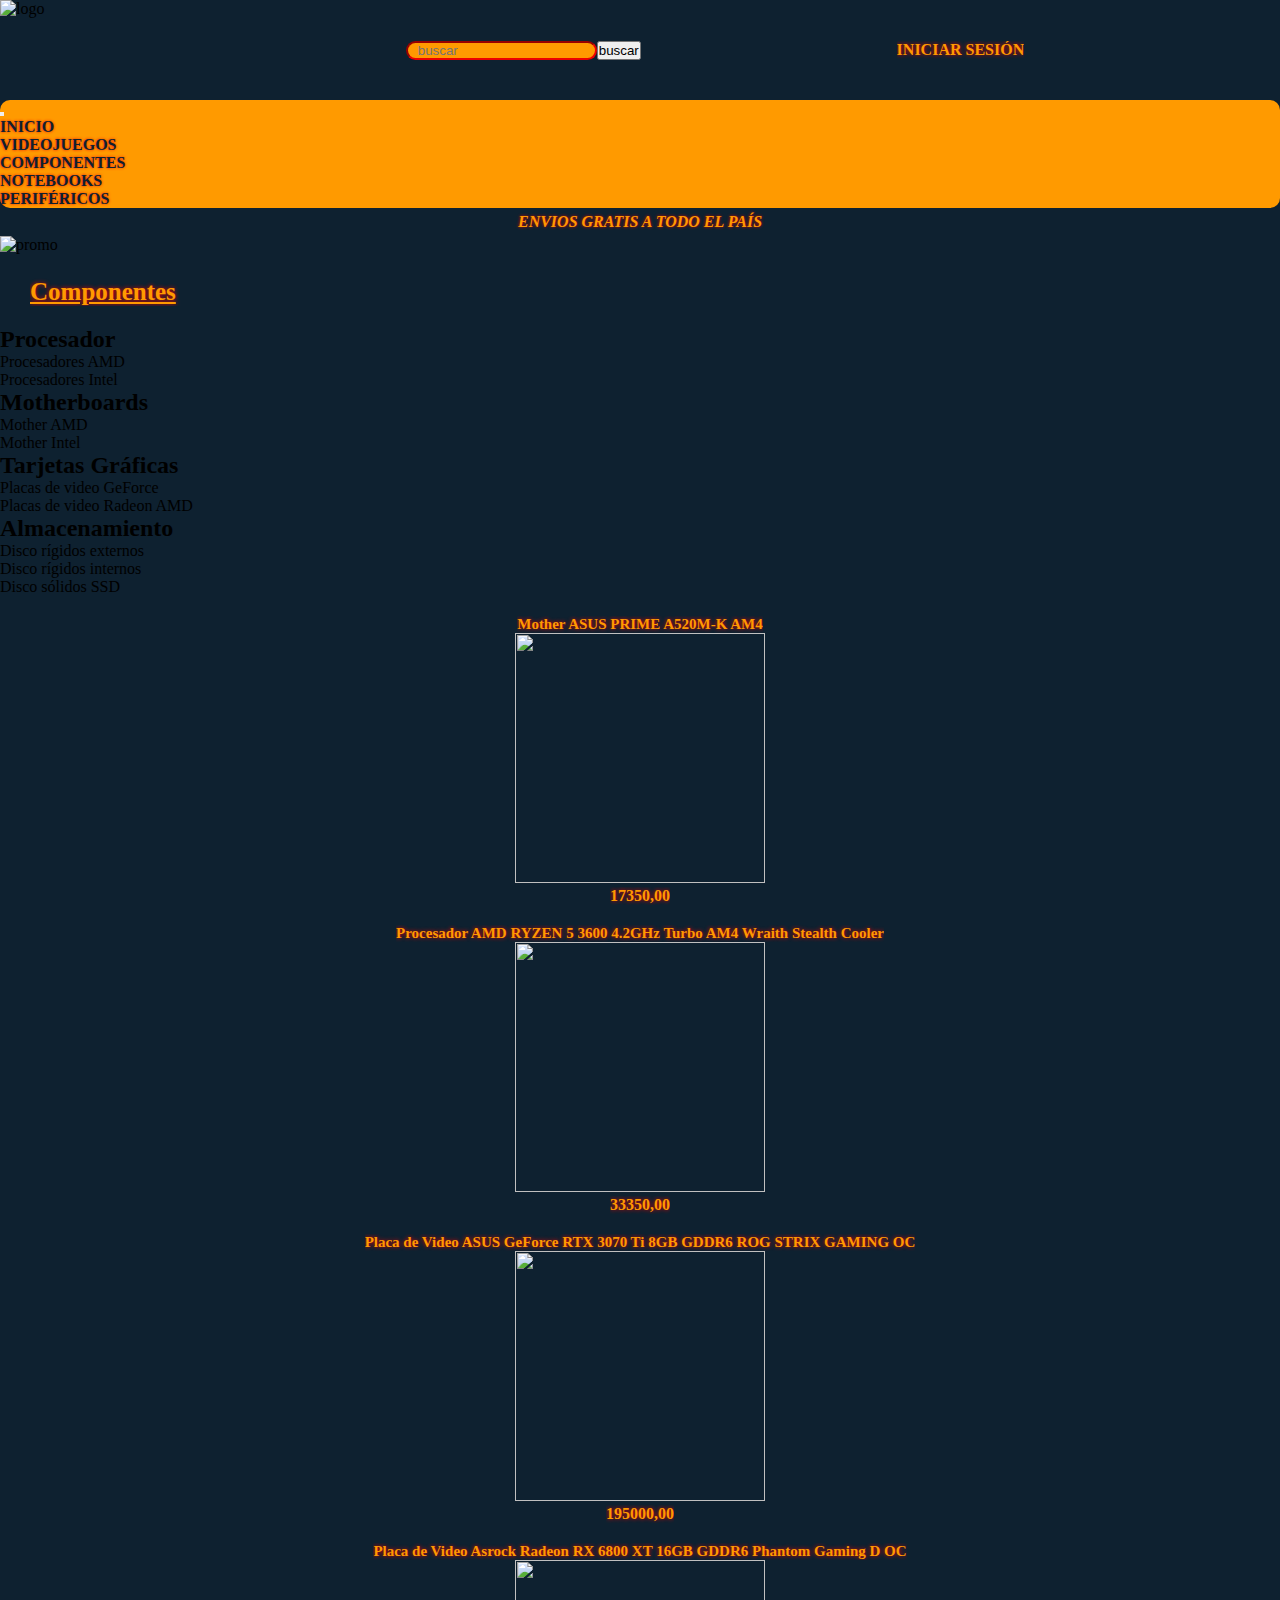
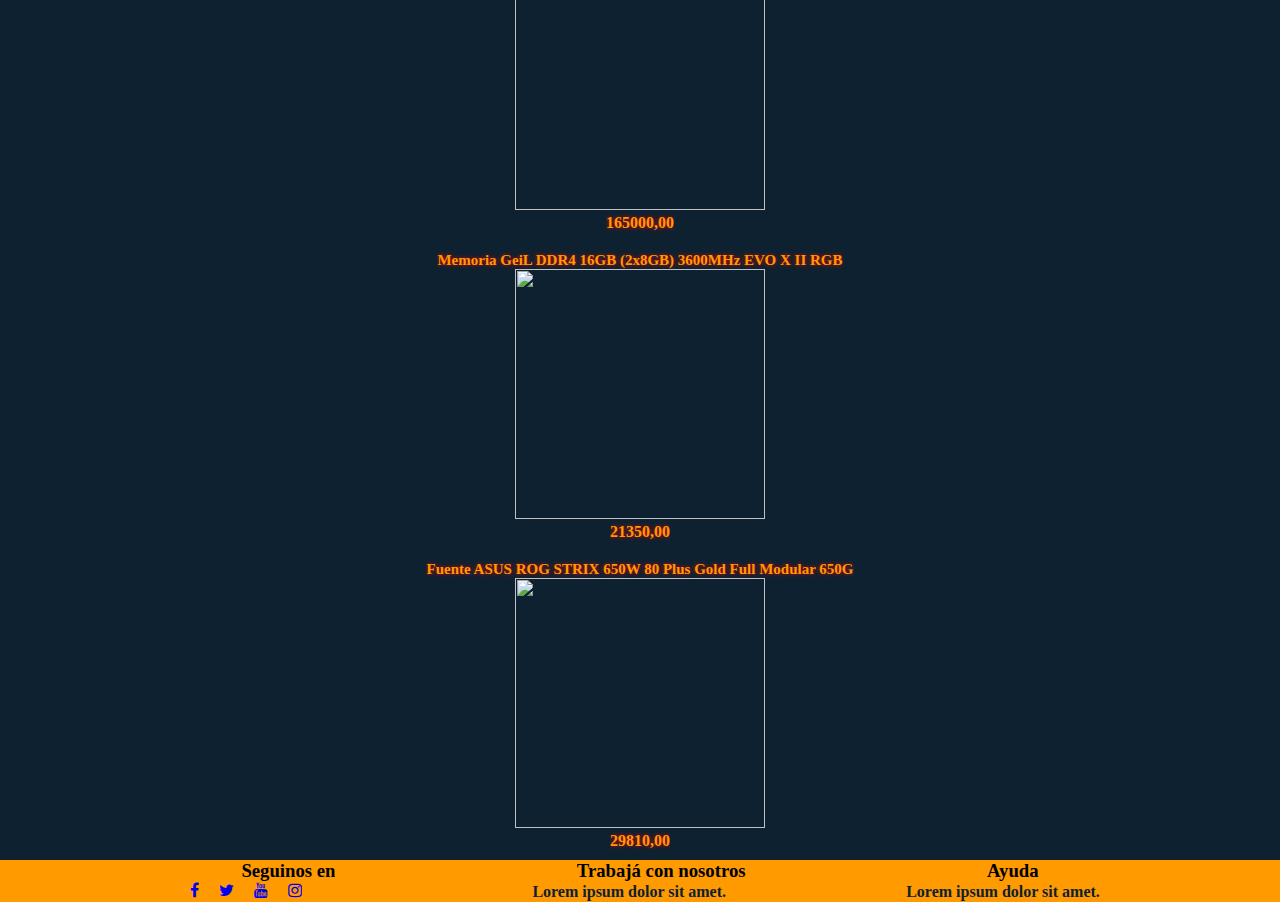
==== pages/componentes.html @ 7a337da2 "adding meta tags" ====
<!DOCTYPE html>
<html lang="en">
<head>
    <meta charset="UTF-8">
    <meta http-equiv="X-UA-Compatible" content="IE=edge">
    <meta name="viewport" content="width=device-width, initial-scale=1.0">
    <link rel="shortcut icon" href="../img/logos/logo 32x32 px.jpeg" type="image/x-icon">
    <!-- META - PALABRAS CLAVE -->
    <meta name="keywords" content="ryzen, intel, nvidia, placa de video, procesadores, ram, HyperX, Corsair">
    <!-- META - DESCRIPCION -->
    <meta name="description" content="los mejores precios en componentes para armar tu computadora gamer">
    <title>Componentes - Gamer Lab</title>
    <!-- GOOGLE FONTS -->
    <link rel="preconnect" href="https://fonts.googleapis.com">
    <link rel="preconnect" href="https://fonts.gstatic.com" crossorigin>
    <link href="https://fonts.googleapis.com/css2?family=Roboto:wght@300&display=swap" rel="stylesheet">
    <!-- GOOGLE FONTS ENDING -->
    <link rel="stylesheet" href="https://stackpath.bootstrapcdn.com/font-awesome/4.7.0/css/font-awesome.min.css">
    <!-- BOOTSTRAP -->
    <!-- CSS only -->  
    <link href="https://cdn.jsdelivr.net/npm/bootstrap@5.2.2/dist/css/bootstrap.min.css" rel="stylesheet" 
    integrity="sha384-Zenh87qX5JnK2Jl0vWa8Ck2rdkQ2Bzep5IDxbcnCeuOxjzrPF/et3URy9Bv1WTRi" crossorigin="anonymous">
    <!-- CSS MAIN -->
    <link rel="stylesheet" href="../css/estilos.css">
</head>
<body>
    <header>
        <div class="row">
            <div class="col-sm-12 col-md-3 col-lg-3 col-xl-3">
                <img class="logo" src="../img/logos/logo-transparente.png" alt="logo">
            </div>
            <form class="col-sm-12 col-md-6 col-lg-6 col-xl-6">
                <input class="barra" type="text" placeholder="buscar">
                <input class="boton" type="submit" value="buscar">
            </form>
            <div class="col-sm-12 col-md-2 col-lg-2 col-xl-2">
                <p>INICIAR SESIÓN</p>                    
            </div>
            <div class="col-sm-12 col-md-1 col-lg-1 col-xl-1">
                <img src="../img/logos/carrito50.png" alt="">                    
            </div>
        </div>
        <div class="container-fluid">
            <nav class="navbar navbar-expand-md">
                <div>
                    <button type="button" class="navbar-toggler ms-2" data-bs-toggle="collapse" data-bs-target="#MenuNavegacion" aria-expanded="true">
                        <span class="navbar-toggler-icon"></span>
                    </button>
                </div>
                <div id="MenuNavegacion" class="collapse navbar-collapse">
                    <ul class="navbar-nav ms-3">
                        <li class="nav-item"><a class="nav-link" href="../index.html">INICIO</a></li>
                        <li class="nav-item"><a class="nav-link" href="./videojuegos.html">VIDEOJUEGOS</a></li>
                        <li class="nav-item"><a class="nav-link" href="./componentes.html">COMPONENTES</a></li>
                        <li class="nav-item"><a class="nav-link" href="./notebooks.html">NOTEBOOKS</a></li>
                        <li class="nav-item"><a class="nav-link" href="./perifericos.html">PERIFÉRICOS</a></li>
                    </ul>
                </div>
            </nav>
        </div>
        <div class="envios-gratis">ENVIOS GRATIS A TODO EL PAÍS</div>
    </header>
    <main>
        <div>
            <img class="ps4promo" src="../img/graphics/promo.jpg" alt="promo">
        </div>
        <h1>Componentes</h1>
        <div class="row">
            <div class="col-sm-12 col-md-3 col-lg-3 col-xl-3">
                <section class="categorias"> 
                    <article>
                        <h2>Procesador</h2> 
                        <div>
                            <ul>
                                <li>Procesadores AMD</li>
                                <li>Procesadores Intel</li>
                            </ul>
                        </div>
                    </article>
                    <article>
                        <h2>Motherboards</h2>
                        <div>
                            <ul>
                                <li>Mother AMD</li>
                                <li>Mother Intel</li>
                            </ul>
                        </div>
                        </article>
                    <article>
                        <h2>Tarjetas Gráficas</h2>
                        <div>
                            <ul>
                                <li>Placas de video GeForce</li>
                                <li>Placas de video Radeon AMD</li>
                            </ul>
                        </div>
                    </article>
                    <article>
                        <h2>Almacenamiento</h2>
                        <div>
                            <ul>
                                <li>Disco rígidos externos</li>
                                <li>Disco rígidos internos</li>
                                <li>Disco sólidos SSD</li>
                            </ul>
                        </div>
                    </article>
                </section>
            </div>
            <div class="col-sm-12 col-md-9 col-lg-9 col-xl-9">
                <section>
                    <div class="container-xl">
                        <div class="row justify-content-between">
                            <article class="col-sm-12 col-md-6 col-lg-4 col-xl-4">
                                <div class="productos">
                                    <h3>Mother ASUS PRIME A520M-K AM4</h3>
                                    <div>
                                        <img class="product" src="../img/componentes/01.jpg" alt="">
                                    </div>
                                    <div class="precio">17350,00</div>
                                </div>
                            </article>
                            <article class="col-sm-12 col-md-6 col-lg-4 col-xl-4">
                                <div class="productos">
                                    <h3>Procesador AMD RYZEN 5 3600 4.2GHz Turbo AM4 Wraith Stealth Cooler</h3>
                                    <div>
                                        <img class="product" src="../img/componentes/02.jpg" alt="">
                                    </div>
                                    <div class="precio">33350,00</div>
                                </div>
                            </article>
                            <article class="col-sm-12 col-md-6 col-lg-4 col-xl-4">
                                <div class="productos">
                                    <h3>Placa de Video ASUS GeForce RTX 3070 Ti 8GB GDDR6 ROG STRIX GAMING OC</h3>
                                    <div>
                                        <img class="product" src="../img/componentes/03.jpg" alt="">
                                    </div>
                                    <div class="precio">195000,00</div>
                                </div>
                            </article>
                            <article class="col-sm-12 col-md-6 col-lg-4 col-xl-4">
                                <div class="productos">
                                    <h3>Placa de Video Asrock Radeon RX 6800 XT 16GB GDDR6 Phantom Gaming D OC</h3>
                                    <div>
                                        <img class="product" src="../img/componentes/04.jpg" alt="">
                                    </div>
                                    <div class="precio">165000,00</div>
                                </div>
                            </article>
                            <article class="col-sm-12 col-md-6 col-lg-4 col-xl-4">
                                <div class="productos">
                                    <h3>Memoria GeiL DDR4 16GB (2x8GB) 3600MHz EVO X II RGB</h3>
                                    <div>
                                        <img class="product"  src="../img/componentes/05.jpg" alt="">
                                    </div>
                                    <div class="precio">21350,00</div>
                                </div>
                            </article>
                            <article class="col-sm-12 col-md-6 col-lg-4 col-xl-4">
                                <div class="productos">
                                    <h3>Fuente ASUS ROG STRIX 650W 80 Plus Gold Full Modular 650G</h3>
                                    <div>
                                        <img class="product" src="../img/componentes/06.jpg" alt="">
                                    </div>
                                    <div class="precio">29810,00</div>
                                </div>
                            </article>
                        </div>
                    </div>    
                </section>
            </div>
        </div>
    </main>
    <footer class="footerContainer">
        <div>
            <div class="container">
                <div class="row">
                    <h3 class="col-sm-4 col-md-4 col-lg-4 col-xl-4">Seguinos en</h3>
                    <h3 class="col-sm-4 col-md-4 col-lg-4 col-xl-4">Trabajá con nosotros</h3>
                    <h3 class="col-sm-4 col-md-4 col-lg-4 col-xl-4">Ayuda</h3>
                </div>
            <div class="container">
                <div class="row">
                    <div class="col-sm-4 col-md-4 col-lg-4 col-xl-4">
                        <ul>
                            <li><a href="#" class="fa fa-facebook"></a></li>
                            <li><a href="#" class="fa fa-twitter"></a></li>
                            <li><a href="#" class="fa fa-youtube"></a></li>
                            <li><a href="#" class="fa fa-instagram"></a></li>
                        </ul>
                    </div>
                    <div class="col-sm-4 col-md-4 col-lg-4 col-xl-4">
                        <p class="p-footer">Lorem ipsum dolor sit amet.</p>
                    </div>
                    <div class="col-sm-4 col-md-4 col-lg-4 col-xl-4">
                        <p class="p-footer">Lorem ipsum dolor sit amet.</p>
                    </div>
                </div>
            </div>
        </div>            
    </footer>
<!-- BOOTSTRAP - JAVASCRIPT -->
<!-- JavaScript Bundle with Popper -->
<script src="https://cdn.jsdelivr.net/npm/bootstrap@5.2.2/dist/js/bootstrap.bundle.min.js" 
integrity="sha384-OERcA2EqjJCMA+/3y+gxIOqMEjwtxJY7qPCqsdltbNJuaOe923+mo//f6V8Qbsw3" crossorigin="anonymous"></script>    
</body>
</html>
---- css/estilos.css ----
.game {
  width: 200px;
  height: 300px;
}

.product {
  width: 250px;
  height: 250px;
}

* {
  margin: 0px;
  padding: 0px;
  overflow-x: hidden;
}

header {
  background-color: #0e2130;
}
header .row {
  display: flex;
  justify-content: space-between;
}
header .row div {
  display: flex;
  align-items: center;
  justify-content: center;
}
header .row div .logo {
  width: 150px;
  height: 100px;
}
header .row div p {
  text-align: center;
  color: #ff9a00;
  text-shadow: 0 0 4px #ec0000;
  font-weight: bold;
  margin: 0px;
}
header .row form {
  display: flex;
  justify-content: center;
  align-items: center;
}
header .row form .barra {
  width: 100%;
  border-radius: 20px;
  padding-left: 10px;
  border-color: #ec0000;
  background-color: #ff9a00;
  color: #0e2130;
}
header nav {
  background-color: #ff9a00;
  border-radius: 10px;
}
header nav div ul li a {
  text-decoration: none;
  color: #0e2130;
  text-shadow: 0 0 3px #ec0000;
  font-weight: bold;
}
header .envios-gratis {
  padding: 5px;
  text-align: center;
  color: #ff9a00;
  text-shadow: 0 0 3px #ec0000;
  font-weight: bold;
  font-style: italic;
}

main {
  background-color: #0e2130;
  padding-bottom: 10px;
}
main h1 {
  font-size: 25px;
  padding-top: 20px;
  margin-bottom: 20px;
  margin-left: 30px;
  color: #ff9a00;
  text-shadow: 0 0 4px #ec0000;
  font-weight: bold;
  text-decoration: underline;
}
@media screen and (min-width: 250px) {
  main .productos-destacados {
    display: grid;
    grid-template-columns: 1fr;
    justify-content: space-evenly;
    grid-row-gap: 20px;
  }
  main .productos-destacados article {
    border: 2px solid #ff9a00;
  }
  main .productos-destacados article .div-img {
    display: flex;
    align-items: center;
    justify-content: center;
  }
  main .productos-destacados article .div-h2 {
    display: flex;
    align-items: center;
    justify-content: center;
  }
  main .productos-destacados article .div-h2 h2 {
    text-align: center;
    line-height: 20px;
    letter-spacing: 0.25px;
    margin-bottom: 0;
    margin-left: 0px;
    height: 65px;
    color: #ff9a00;
    text-shadow: 0 0 4px #ec0000;
    font-weight: bold;
  }
}
@media screen and (min-width: 768px) {
  main .productos-destacados {
    display: grid;
    grid-template-columns: repeat(2, 5fr);
    justify-content: space-evenly;
    grid-row-gap: 20px;
    grid-column-gap: 20px;
  }
  main .productos-destacados article .div-h2 {
    display: flex;
    align-items: center;
    justify-content: center;
  }
  main .productos-destacados article .div-h2 h2 {
    text-align: center;
    line-height: 20px;
    letter-spacing: 0.25px;
    margin-bottom: 0;
    margin-left: 0px;
    height: 65px;
    color: #ff9a00;
    text-shadow: 0 0 4px #ec0000;
    font-weight: bold;
    font-size: 15px;
    text-decoration: none;
  }
}
@media screen and (min-width: 992px) {
  main .productos-destacados {
    margin: 20px;
    display: grid;
    grid-template-columns: repeat(4, 5fr);
    grid-column-gap: 20px;
    justify-content: space-evenly;
  }
  main .productos-destacados article .div-h2 {
    display: flex;
    align-items: center;
    justify-content: center;
  }
  main .productos-destacados article .div-h2 h2 {
    text-align: center;
    line-height: 20px;
    letter-spacing: 0.25px;
    padding-top: 3px;
    margin-bottom: 0;
    margin-left: 0px;
    height: 65px;
    color: #ff9a00;
    text-shadow: 0 0 4px #ec0000;
    font-weight: bold;
    font-size: 15px;
  }
}

.footerContainer {
  background-color: #ff9a00;
}
.footerContainer div .container .row {
  display: flex;
  justify-content: space-evenly;
  align-items: center;
}
.footerContainer div .container .row h3 {
  text-align: center;
}
.footerContainer div .container .row div ul {
  display: flex;
  align-items: center;
  justify-content: center;
  margin-right: 40px;
}
.footerContainer div .container .row div ul li {
  list-style: none;
  padding-left: 10px;
  padding-right: 10px;
}
.footerContainer div .container .row div ul li a {
  padding: 0px 1git0px;
  text-decoration: none;
}
.footerContainer .container .row div .p-footer {
  color: #0e2130;
  font-weight: bold;
  text-align: center;
}

* {
  overflow-x: hidden;
}

main div .ps4promo {
  width: 100%;
}
main h1 {
  font-size: 25px;
  padding-top: 20px;
  margin-bottom: 20px;
  margin-left: 30px;
  color: #ff9a00;
  text-shadow: 0 0 4px #ec0000;
  font-weight: bold;
  text-decoration: underline;
}
main .categorias .filterbar h2 {
  font-size: 25px;
  padding-top: 20px;
  margin-bottom: 20px;
  margin-left: 30px;
  color: #ff9a00;
  text-shadow: 0 0 4px #ec0000;
}
main section .container-xl div article .productos {
  display: flex;
  align-items: center;
  flex-direction: column;
}
main .container-xl div article {
  margin-top: 20px;
}
main .productos .game-img {
  display: flex;
  align-items: center;
  justify-content: center;
}
main .productos .product-img {
  display: flex;
  align-items: center;
  justify-content: center;
}
main .productos .precio {
  color: #ff9a00;
  text-shadow: 0 0 4px #ec0000;
  font-weight: bold;
}
main .productos h3 {
  color: #ff9a00;
  text-shadow: 0 0 4px #ec0000;
  font-weight: bold;
  font-size: 15px;
  text-align: center;
}

/*# sourceMappingURL=estilos.css.map */
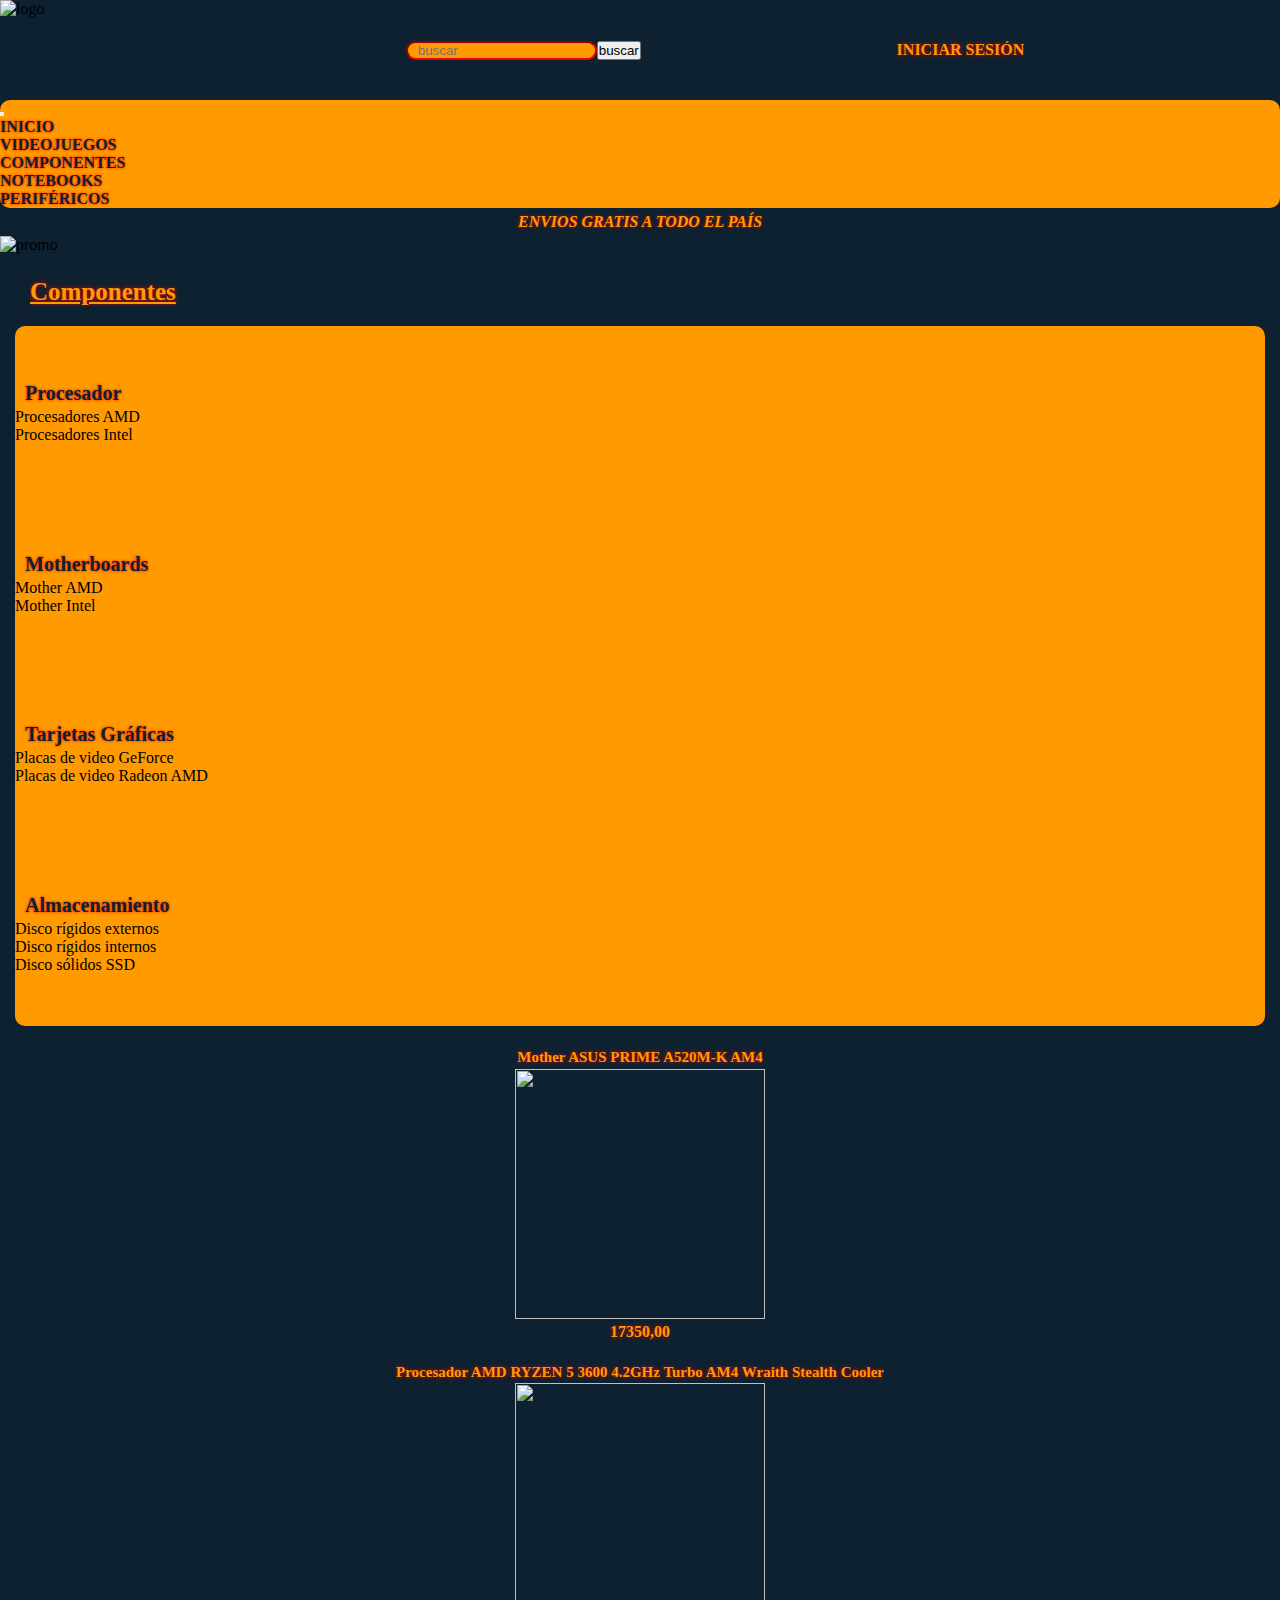
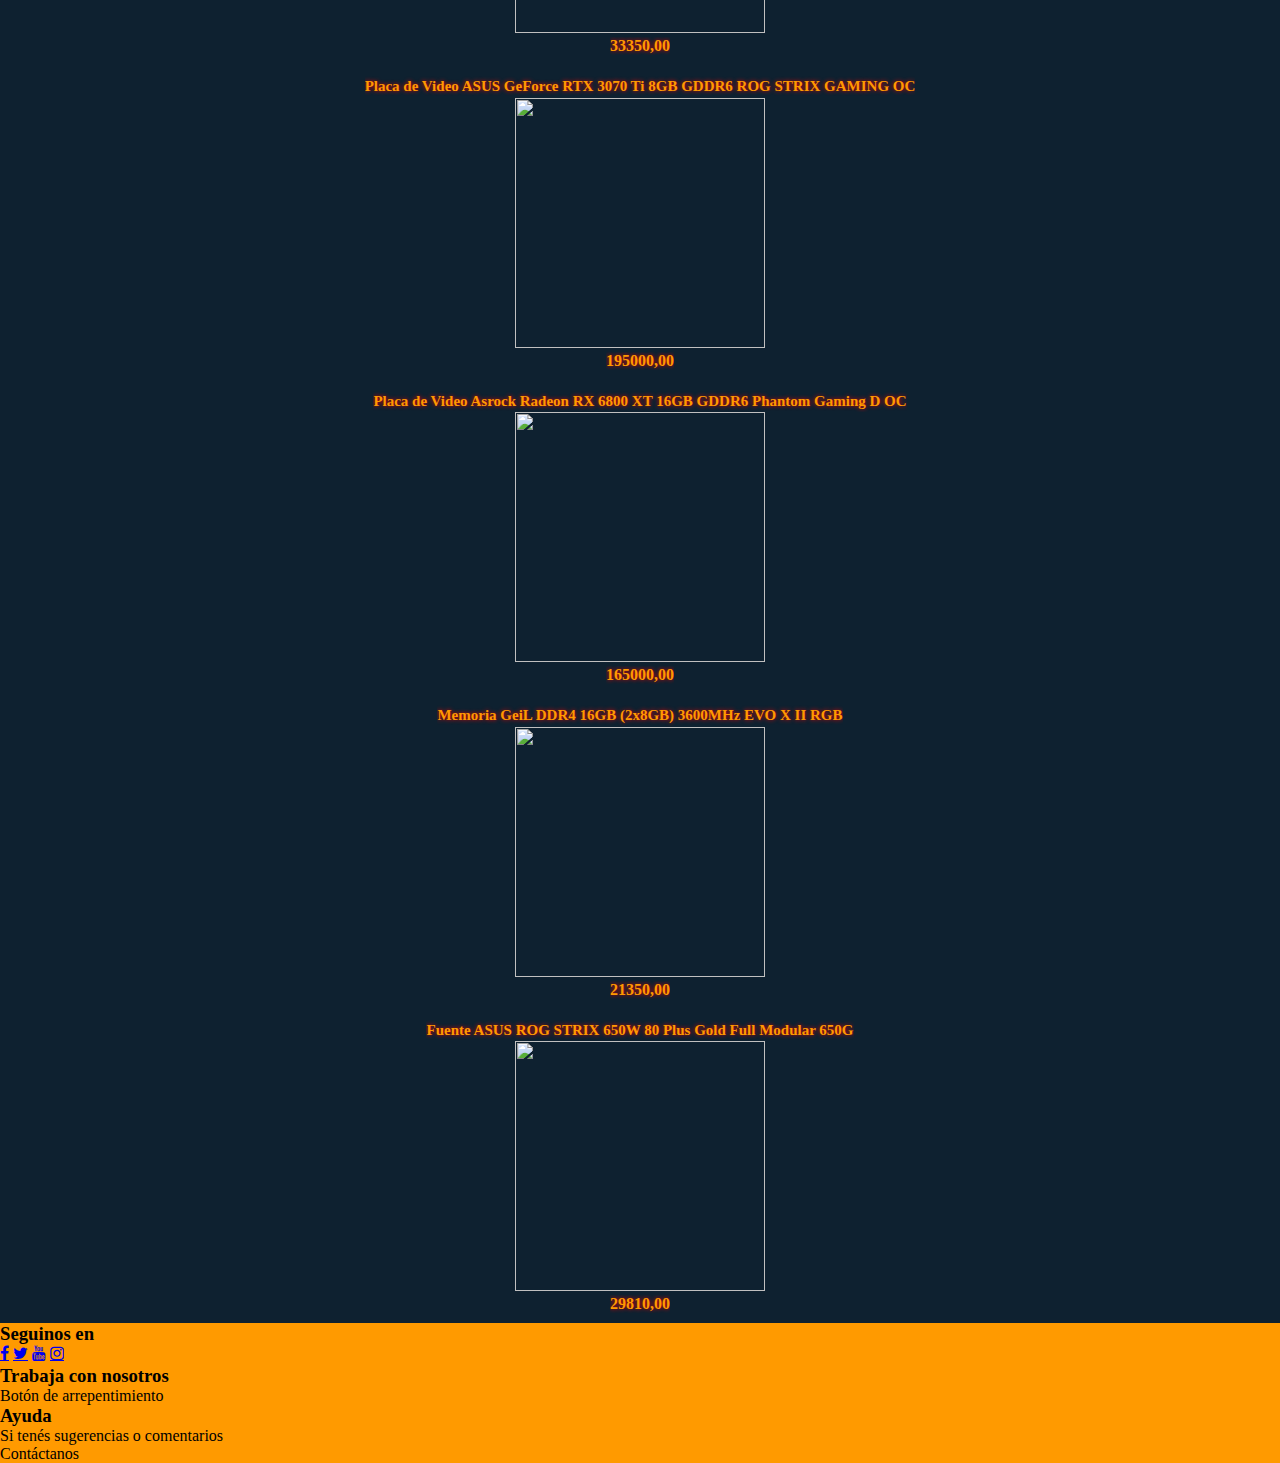
==== commit e7c07812: "adding footer to pages" ====
--- a/pages/componentes.html
+++ b/pages/componentes.html
@@ -9,7 +9,7 @@
     <meta name="keywords" content="ryzen, intel, nvidia, placa de video, procesadores, ram, HyperX, Corsair">
     <!-- META - DESCRIPCION -->
     <meta name="description" content="los mejores precios en componentes para armar tu computadora gamer">
-    <title>Componentes - Gamer Lab</title>
+    <title>Gamer Lab - componentes</title>
     <!-- GOOGLE FONTS -->
     <link rel="preconnect" href="https://fonts.googleapis.com">
     <link rel="preconnect" href="https://fonts.gstatic.com" crossorigin>
@@ -172,32 +172,30 @@
         </div>
     </main>
     <footer class="footerContainer">
-        <div>
-            <div class="container">
-                <div class="row">
-                    <h3 class="col-sm-4 col-md-4 col-lg-4 col-xl-4">Seguinos en</h3>
-                    <h3 class="col-sm-4 col-md-4 col-lg-4 col-xl-4">Trabajá con nosotros</h3>
-                    <h3 class="col-sm-4 col-md-4 col-lg-4 col-xl-4">Ayuda</h3>
-                </div>
-            <div class="container">
-                <div class="row">
-                    <div class="col-sm-4 col-md-4 col-lg-4 col-xl-4">
-                        <ul>
-                            <li><a href="#" class="fa fa-facebook"></a></li>
-                            <li><a href="#" class="fa fa-twitter"></a></li>
-                            <li><a href="#" class="fa fa-youtube"></a></li>
-                            <li><a href="#" class="fa fa-instagram"></a></li>
-                        </ul>
+        <div class="container">
+            <div class="row">
+                <div class="col-sm-12 col-md-4 col-lg-4 col-xl-4">
+                    <h3>Seguinos en</h3>
+                    <div class="botones-redes">
+                        <a href="#" class="fa fa-facebook"></a>
+                        <a href="#" class="fa fa-twitter"></a>
+                        <a href="#" class="fa fa-youtube"></a>
+                        <a href="#" class="fa fa-instagram"></a>
                     </div>
-                    <div class="col-sm-4 col-md-4 col-lg-4 col-xl-4">
-                        <p class="p-footer">Lorem ipsum dolor sit amet.</p>
+                </div>
+                <div class="col-sm-12 col-md-4 col-lg-4 col-xl-4">
+                    <h3>Trabaja con nosotros</h3>
+                    <p>Botón de arrepentimiento</p>
+                </div>
+                <div class="col-sm-12 col-md-4 col-lg-4 col-xl-4">
+                    <h3>Ayuda</h3>
+                    <p>Si tenés sugerencias o comentarios</p>
+                    <div>
+                        <p>Contáctanos</p>
                     </div>
-                    <div class="col-sm-4 col-md-4 col-lg-4 col-xl-4">
-                        <p class="p-footer">Lorem ipsum dolor sit amet.</p>
-                    </div>
-                </div>
-            </div>
-        </div>            
+                </div>                      
+            </div>
+        </div>        
     </footer>
 <!-- BOOTSTRAP - JAVASCRIPT -->
 <!-- JavaScript Bundle with Popper -->
--- a/css/estilos.css
+++ b/css/estilos.css
@@ -11,7 +11,6 @@
 * {
   margin: 0px;
   padding: 0px;
-  overflow-x: hidden;
 }
 
 header {
@@ -173,33 +172,8 @@
 .footerContainer {
   background-color: #ff9a00;
 }
-.footerContainer div .container .row {
-  display: flex;
-  justify-content: space-evenly;
-  align-items: center;
-}
-.footerContainer div .container .row h3 {
-  text-align: center;
-}
-.footerContainer div .container .row div ul {
-  display: flex;
-  align-items: center;
-  justify-content: center;
-  margin-right: 40px;
-}
-.footerContainer div .container .row div ul li {
-  list-style: none;
-  padding-left: 10px;
-  padding-right: 10px;
-}
-.footerContainer div .container .row div ul li a {
-  padding: 0px 1git0px;
-  text-decoration: none;
-}
-.footerContainer .container .row div .p-footer {
-  color: #0e2130;
-  font-weight: bold;
-  text-align: center;
+.footerContainer .container .row .div h3 {
+  font-size: 500px;
 }
 
 * {
@@ -219,13 +193,25 @@
   font-weight: bold;
   text-decoration: underline;
 }
-main .categorias .filterbar h2 {
-  font-size: 25px;
-  padding-top: 20px;
-  margin-bottom: 20px;
-  margin-left: 30px;
-  color: #ff9a00;
-  text-shadow: 0 0 4px #ec0000;
+main .categorias {
+  background-color: #ff9a00;
+  height: 700px;
+  margin-left: 15px;
+  margin-right: 15px;
+  border-radius: 10px;
+  display: flex;
+  flex-direction: column;
+  justify-content: space-around;
+}
+main .categorias article h2 {
+  margin: 0px;
+  padding-left: 10px;
+  font-size: 20px;
+  text-decoration: none;
+  color: #0e2130;
+  text-shadow: 0 0 3px #ec0000;
+  font-weight: bold;
+  line-height: 1.5;
 }
 main section .container-xl div article .productos {
   display: flex;
@@ -256,6 +242,7 @@
   font-weight: bold;
   font-size: 15px;
   text-align: center;
+  line-height: 1.5;
 }
 
 /*# sourceMappingURL=estilos.css.map */
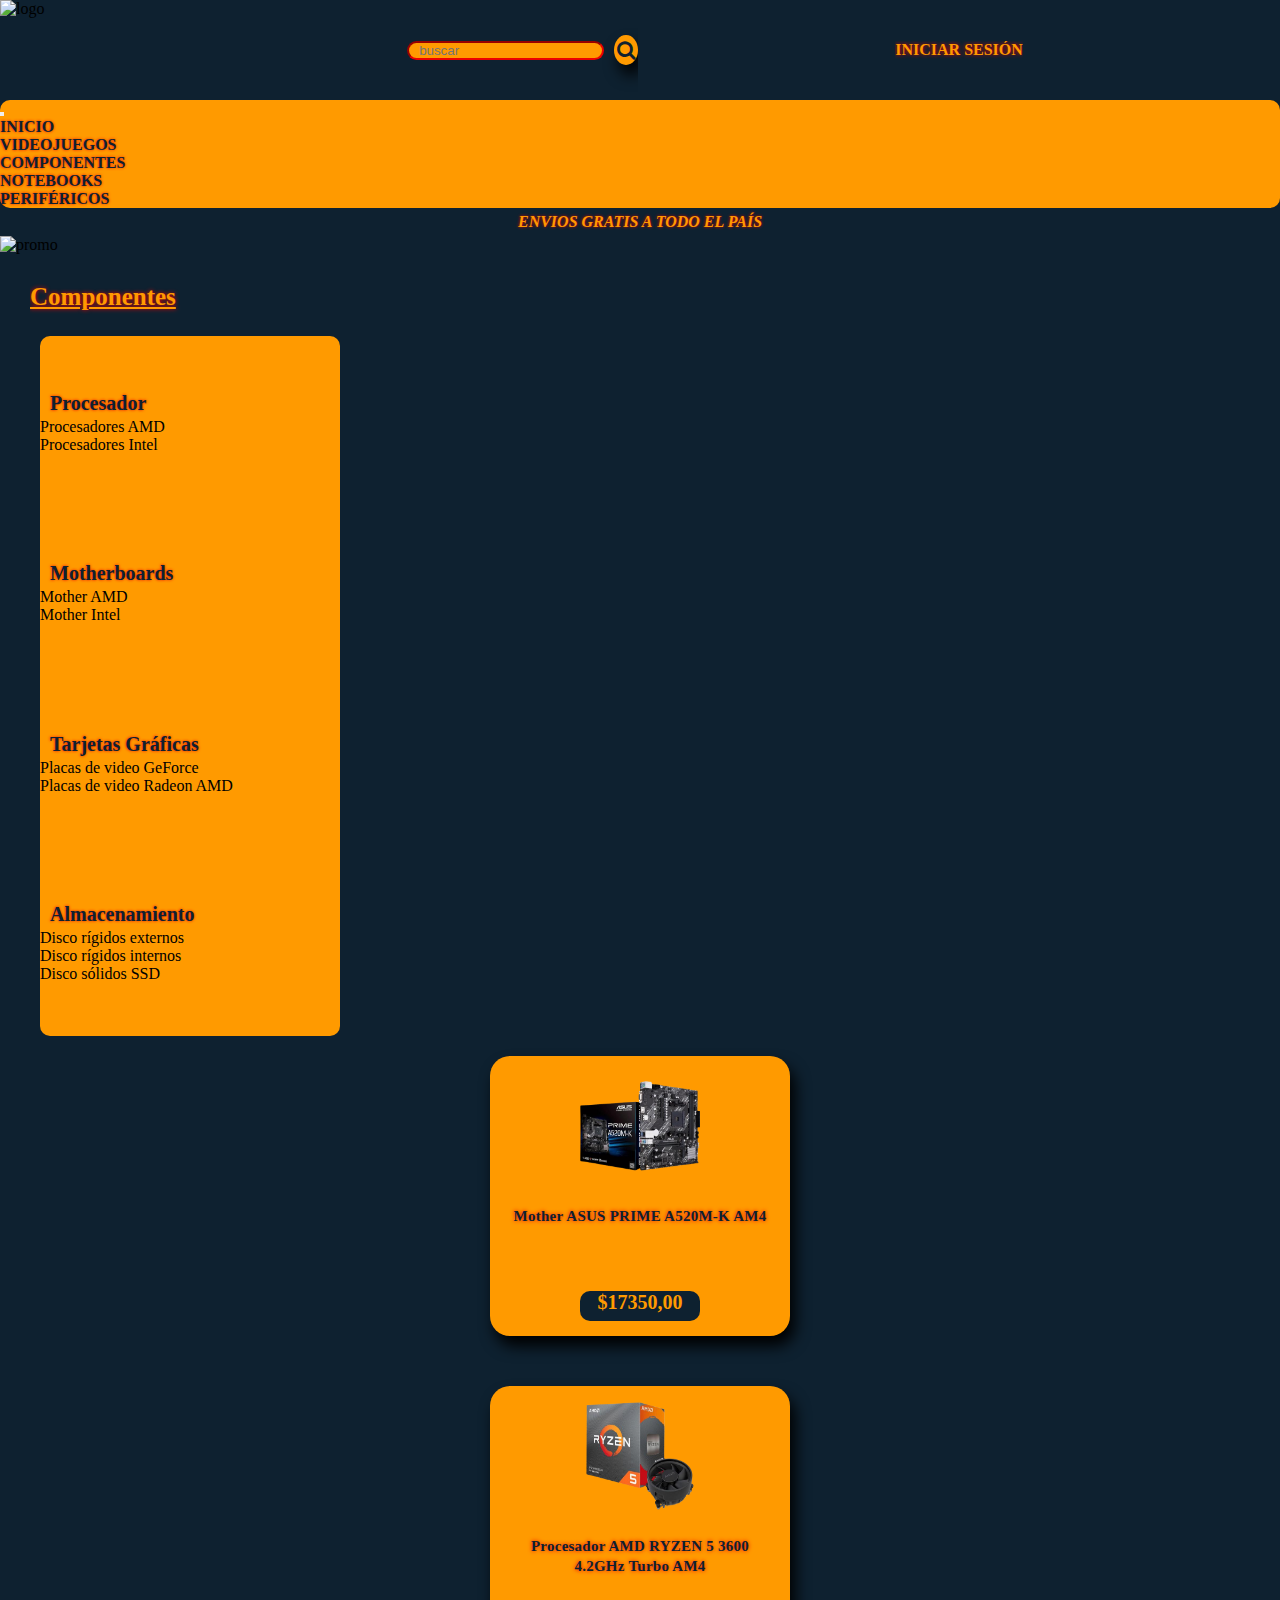
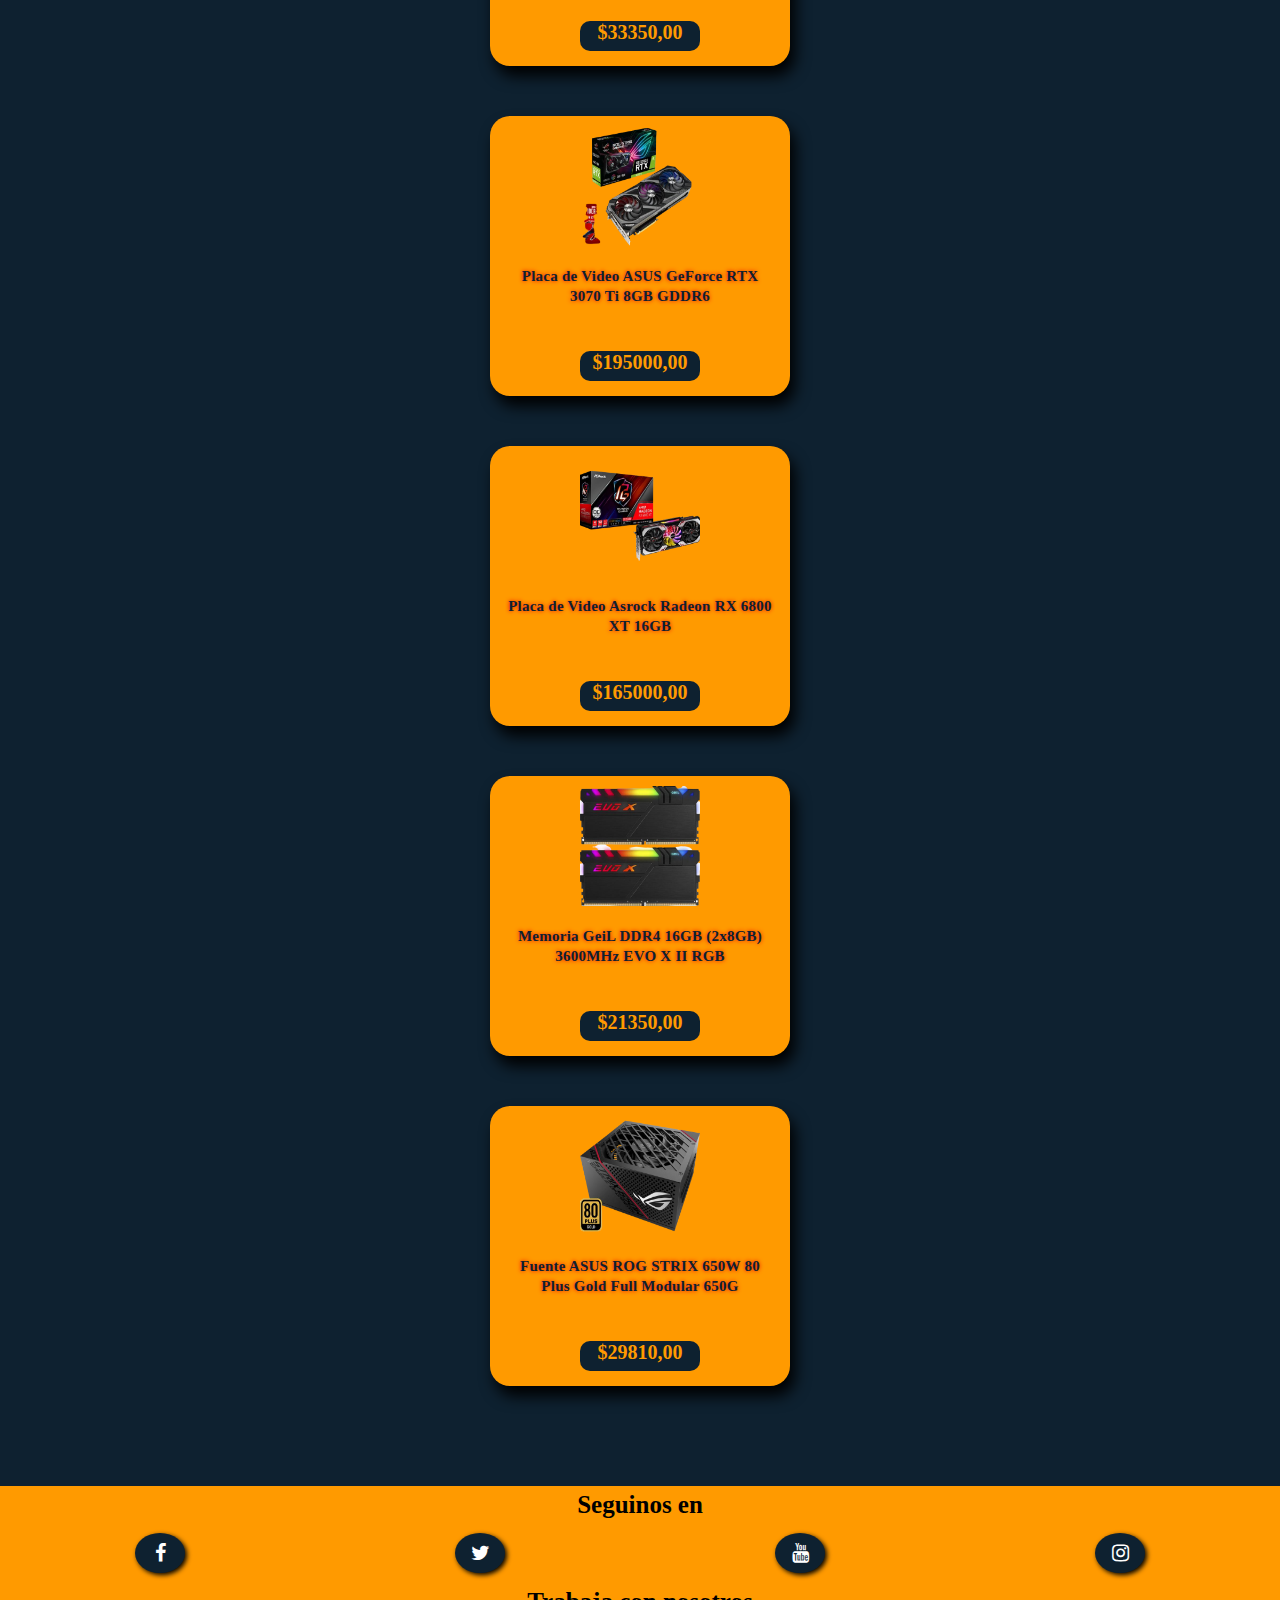
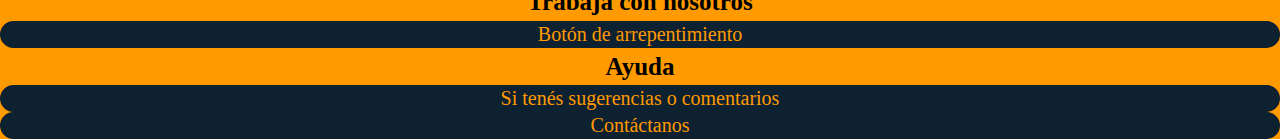
==== commit 8b5f3e4c: "Merge 05f72dc1146d85636b0d0137a90fe80ccde55133 into 48e1aa88839b43c124046bfc46a95a0ec7734b83" ====
--- a/pages/componentes.html
+++ b/pages/componentes.html
@@ -31,7 +31,9 @@
             </div>
             <form class="col-sm-12 col-md-6 col-lg-6 col-xl-6">
                 <input class="barra" type="text" placeholder="buscar">
-                <input class="boton" type="submit" value="buscar">
+                <div>
+                    <a href="#" class="fa fa-search"></a>
+                </div>
             </form>
             <div class="col-sm-12 col-md-2 col-lg-2 col-xl-2">
                 <p>INICIAR SESIÓN</p>                    
@@ -112,57 +114,69 @@
                     <div class="container-xl">
                         <div class="row justify-content-between">
                             <article class="col-sm-12 col-md-6 col-lg-4 col-xl-4">
-                                <div class="productos">
-                                    <h3>Mother ASUS PRIME A520M-K AM4</h3>
-                                    <div>
-                                        <img class="product" src="../img/componentes/01.jpg" alt="">
-                                    </div>
-                                    <div class="precio">17350,00</div>
-                                </div>
-                            </article>
-                            <article class="col-sm-12 col-md-6 col-lg-4 col-xl-4">
-                                <div class="productos">
-                                    <h3>Procesador AMD RYZEN 5 3600 4.2GHz Turbo AM4 Wraith Stealth Cooler</h3>
-                                    <div>
-                                        <img class="product" src="../img/componentes/02.jpg" alt="">
-                                    </div>
-                                    <div class="precio">33350,00</div>
-                                </div>
-                            </article>
-                            <article class="col-sm-12 col-md-6 col-lg-4 col-xl-4">
-                                <div class="productos">
-                                    <h3>Placa de Video ASUS GeForce RTX 3070 Ti 8GB GDDR6 ROG STRIX GAMING OC</h3>
-                                    <div>
-                                        <img class="product" src="../img/componentes/03.jpg" alt="">
-                                    </div>
-                                    <div class="precio">195000,00</div>
-                                </div>
-                            </article>
-                            <article class="col-sm-12 col-md-6 col-lg-4 col-xl-4">
-                                <div class="productos">
-                                    <h3>Placa de Video Asrock Radeon RX 6800 XT 16GB GDDR6 Phantom Gaming D OC</h3>
-                                    <div>
-                                        <img class="product" src="../img/componentes/04.jpg" alt="">
-                                    </div>
-                                    <div class="precio">165000,00</div>
-                                </div>
-                            </article>
-                            <article class="col-sm-12 col-md-6 col-lg-4 col-xl-4">
-                                <div class="productos">
-                                    <h3>Memoria GeiL DDR4 16GB (2x8GB) 3600MHz EVO X II RGB</h3>
-                                    <div>
-                                        <img class="product"  src="../img/componentes/05.jpg" alt="">
-                                    </div>
-                                    <div class="precio">21350,00</div>
-                                </div>
-                            </article>
-                            <article class="col-sm-12 col-md-6 col-lg-4 col-xl-4">
-                                <div class="productos">
-                                    <h3>Fuente ASUS ROG STRIX 650W 80 Plus Gold Full Modular 650G</h3>
-                                    <div>
-                                        <img class="product" src="../img/componentes/06.jpg" alt="">
-                                    </div>
-                                    <div class="precio">29810,00</div>
+                                <div class="product-container">
+                                    <div class="div-img">
+                                        <img class="product" src="../img/componentes/01-removebg-preview.png" alt="motherboard">
+                                    </div>
+                                    <div class="div-h3">
+                                        <h3>Mother ASUS PRIME A520M-K AM4</h3>
+                                        <div class="precio">$17350,00</div>
+                                    </div>
+                                </div>
+                            </article>
+                            <article class="col-sm-12 col-md-6 col-lg-4 col-xl-4">
+                                <div class="product-container">
+                                    <div class="div-img">
+                                        <img class="product" src="../img/componentes/02-removebg-preview.png" alt="Ryzen">
+                                    </div>
+                                    <div class="div-h3">
+                                        <h3>Procesador AMD RYZEN 5 3600 4.2GHz Turbo AM4</h3>
+                                        <div class="precio">$33350,00</div>
+                                    </div>
+                                </div>
+                            </article>
+                            <article class="col-sm-12 col-md-6 col-lg-4 col-xl-4">
+                                <div class="product-container">
+                                    <div class="div-img">
+                                        <img class="product" src="../img/componentes/03-removebg-preview.png" alt="placa-video-ASUS">
+                                    </div>
+                                    <div class="div-h3">
+                                        <h3>Placa de Video ASUS GeForce RTX 3070 Ti 8GB GDDR6</h3>
+                                        <div class="precio">$195000,00</div>
+                                    </div>
+                                </div>
+                            </article>
+                            <article class="col-sm-12 col-md-6 col-lg-4 col-xl-4">
+                                <div class="product-container">
+                                    <div class="div-img">
+                                        <img class="product" src="../img/componentes/04-removebg-preview.png" alt="placa-video-RADEON">
+                                    </div>
+                                    <div class="div-h3">
+                                        <h3>Placa de Video Asrock Radeon RX 6800 XT 16GB</h3>
+                                        <div class="precio">$165000,00</div>
+                                    </div>
+                                </div>
+                            </article>
+                            <article class="col-sm-12 col-md-6 col-lg-4 col-xl-4">
+                                <div class="product-container">
+                                    <div class="div-img">
+                                        <img class="product"  src="../img/componentes/05-removebg-preview.png" alt="ram">
+                                    </div>
+                                    <div class="div-h3">
+                                        <h3>Memoria GeiL DDR4 16GB (2x8GB) 3600MHz EVO X II RGB</h3>
+                                        <div class="precio">$21350,00</div>
+                                    </div>
+                                </div>
+                            </article>
+                            <article class="col-sm-12 col-md-6 col-lg-4 col-xl-4">
+                                <div class="product-container">
+                                    <div class="div-img">
+                                        <img class="product" src="../img/componentes/06-removebg-preview.png" alt="fuente">
+                                    </div>
+                                    <div class="div-h3">
+                                        <h3>Fuente ASUS ROG STRIX 650W 80 Plus Gold Full Modular 650G</h3>
+                                        <div class="precio">$29810,00</div>
+                                    </div>
                                 </div>
                             </article>
                         </div>
--- a/css/estilos.css
+++ b/css/estilos.css
@@ -1,11 +1,11 @@
 .game {
-  width: 200px;
-  height: 300px;
+  width: 120px;
+  height: 150px;
 }
 
 .product {
-  width: 250px;
-  height: 250px;
+  width: 120px;
+  height: 120px;
 }
 
 * {
@@ -49,6 +49,21 @@
   background-color: #ff9a00;
   color: #0e2130;
 }
+header .row form div {
+  margin-left: 10px;
+  background-color: #ff9a00;
+  width: 30px;
+  height: 30px;
+  display: flex;
+  justify-content: center;
+  border-radius: 50%;
+  box-shadow: 5px 10px 15px black;
+}
+header .row form div a {
+  text-decoration: none;
+  color: #0e2130;
+  font-size: 20px;
+}
 header nav {
   background-color: #ff9a00;
   border-radius: 10px;
@@ -71,6 +86,184 @@
 main {
   background-color: #0e2130;
   padding-bottom: 10px;
+}
+main h1 {
+  font-size: 25px;
+  padding-top: 20px;
+  margin-bottom: 10px;
+  color: #ff9a00;
+  text-shadow: 0 0 4px #ec0000;
+  font-weight: bold;
+  text-decoration: underline;
+  line-height: 1.5;
+}
+main .div-img {
+  display: flex;
+  align-items: center;
+  justify-content: center;
+  margin-top: 10px;
+}
+main .div-h2 {
+  margin-top: 10px;
+  display: flex;
+  align-items: center;
+  justify-content: center;
+  flex-direction: column;
+}
+main .div-h2 h2 {
+  width: 90%;
+  text-align: center;
+  line-height: 20px;
+  letter-spacing: 0.25px;
+  padding-top: 3px;
+  margin-bottom: 0;
+  margin-left: 0px;
+  height: 65px;
+  color: #0e2130;
+  text-shadow: 0 0 4px #ec0000;
+  font-weight: bold;
+  font-size: 15px;
+}
+main .div-h2 div p {
+  width: 120px;
+  height: 30px;
+  text-align: center;
+  border-radius: 10px;
+  margin-top: 20px;
+  font-size: 20px;
+  font-weight: bold;
+  background-color: #0e2130;
+  color: #ff9a00;
+}
+
+@media screen and (min-width: 250px) {
+  .productos-destacados {
+    display: grid;
+    grid-template-columns: 1fr;
+    align-items: center;
+    grid-row-gap: 20px;
+  }
+  .productos-destacados article {
+    display: flex;
+    justify-content: center;
+  }
+  .productos-destacados article .product-container {
+    margin-top: 20px;
+    width: 300px;
+    height: 280px;
+    margin-bottom: 30px;
+    background-color: #ff9a00;
+    border-radius: 20px;
+    box-shadow: 5px 10px 15px black;
+    transition: all 400ms ease;
+    cursor: pointer;
+  }
+  .productos-destacados article .product-container:hover {
+    box-shadow: 10px 15px 20px black;
+    transform: translateY(-3%);
+  }
+}
+@media screen and (min-width: 768px) {
+  .productos-destacados {
+    display: grid;
+    grid-template-columns: repeat(2, 5fr);
+    grid-row-gap: 20px;
+    grid-column-gap: 20px;
+    justify-content: space-evenly;
+  }
+  .productos-destacados article {
+    display: flex;
+    justify-content: center;
+  }
+  .productos-destacados article .product-container {
+    margin-top: 20px;
+    width: 300px;
+    height: 280px;
+    margin-bottom: 30px;
+    background-color: #ff9a00;
+    border-radius: 20px;
+    box-shadow: 5px 10px 15px black;
+    transition: all 400ms ease;
+    cursor: pointer;
+  }
+  .productos-destacados article .product-container:hover {
+    box-shadow: 10px 15px 20px black;
+    transform: translateY(-3%);
+  }
+}
+@media screen and (min-width: 992px) {
+  .productos-destacados {
+    margin: 20px;
+    display: grid;
+    grid-template-columns: repeat(4, 5fr);
+    grid-column-gap: 20px;
+    justify-content: space-evenly;
+  }
+  .productos-destacados article {
+    display: flex;
+    justify-content: center;
+  }
+  .productos-destacados article .product-container {
+    margin-top: 20px;
+    width: 300px;
+    height: 280px;
+    margin-bottom: 30px;
+    background-color: #ff9a00;
+    border-radius: 20px;
+    box-shadow: 5px 10px 15px black;
+    transition: all 400ms ease;
+    cursor: pointer;
+  }
+  .productos-destacados article .product-container:hover {
+    box-shadow: 10px 15px 20px black;
+    transform: translateY(-3%);
+  }
+}
+.footerContainer {
+  background-color: #ff9a00;
+}
+.footerContainer h3 {
+  text-align: center;
+  font-size: 25px;
+  line-height: 1.5;
+}
+.footerContainer div .botones-redes {
+  display: flex;
+  justify-content: space-around;
+  align-items: center;
+}
+.footerContainer div .botones-redes a {
+  text-decoration: none;
+  text-align: center;
+  line-height: 40px;
+  font-size: 20px;
+  margin: 10px 5px;
+  padding: 0px 5px;
+  height: 40px;
+  width: 40px;
+  background-color: #0e2130;
+  box-shadow: 2px 2px 5px black;
+  border-radius: 50%;
+  color: white;
+}
+.footerContainer div p {
+  text-align: center;
+  font-size: 20px;
+  border: 2px solid #0e2130;
+  border-radius: 20px;
+  background-color: #0e2130;
+  color: #ff9a00;
+}
+
+* {
+  overflow-x: hidden;
+}
+
+main {
+  padding-bottom: 70px;
+}
+main div .ps4promo {
+  width: 100%;
 }
 main h1 {
   font-size: 25px;
@@ -82,121 +275,11 @@
   font-weight: bold;
   text-decoration: underline;
 }
-@media screen and (min-width: 250px) {
-  main .productos-destacados {
-    display: grid;
-    grid-template-columns: 1fr;
-    justify-content: space-evenly;
-    grid-row-gap: 20px;
-  }
-  main .productos-destacados article {
-    border: 2px solid #ff9a00;
-  }
-  main .productos-destacados article .div-img {
-    display: flex;
-    align-items: center;
-    justify-content: center;
-  }
-  main .productos-destacados article .div-h2 {
-    display: flex;
-    align-items: center;
-    justify-content: center;
-  }
-  main .productos-destacados article .div-h2 h2 {
-    text-align: center;
-    line-height: 20px;
-    letter-spacing: 0.25px;
-    margin-bottom: 0;
-    margin-left: 0px;
-    height: 65px;
-    color: #ff9a00;
-    text-shadow: 0 0 4px #ec0000;
-    font-weight: bold;
-  }
-}
-@media screen and (min-width: 768px) {
-  main .productos-destacados {
-    display: grid;
-    grid-template-columns: repeat(2, 5fr);
-    justify-content: space-evenly;
-    grid-row-gap: 20px;
-    grid-column-gap: 20px;
-  }
-  main .productos-destacados article .div-h2 {
-    display: flex;
-    align-items: center;
-    justify-content: center;
-  }
-  main .productos-destacados article .div-h2 h2 {
-    text-align: center;
-    line-height: 20px;
-    letter-spacing: 0.25px;
-    margin-bottom: 0;
-    margin-left: 0px;
-    height: 65px;
-    color: #ff9a00;
-    text-shadow: 0 0 4px #ec0000;
-    font-weight: bold;
-    font-size: 15px;
-    text-decoration: none;
-  }
-}
-@media screen and (min-width: 992px) {
-  main .productos-destacados {
-    margin: 20px;
-    display: grid;
-    grid-template-columns: repeat(4, 5fr);
-    grid-column-gap: 20px;
-    justify-content: space-evenly;
-  }
-  main .productos-destacados article .div-h2 {
-    display: flex;
-    align-items: center;
-    justify-content: center;
-  }
-  main .productos-destacados article .div-h2 h2 {
-    text-align: center;
-    line-height: 20px;
-    letter-spacing: 0.25px;
-    padding-top: 3px;
-    margin-bottom: 0;
-    margin-left: 0px;
-    height: 65px;
-    color: #ff9a00;
-    text-shadow: 0 0 4px #ec0000;
-    font-weight: bold;
-    font-size: 15px;
-  }
-}
-
-.footerContainer {
-  background-color: #ff9a00;
-}
-.footerContainer .container .row .div h3 {
-  font-size: 500px;
-}
-
-* {
-  overflow-x: hidden;
-}
-
-main div .ps4promo {
-  width: 100%;
-}
-main h1 {
-  font-size: 25px;
-  padding-top: 20px;
-  margin-bottom: 20px;
-  margin-left: 30px;
-  color: #ff9a00;
-  text-shadow: 0 0 4px #ec0000;
-  font-weight: bold;
-  text-decoration: underline;
-}
 main .categorias {
   background-color: #ff9a00;
   height: 700px;
-  margin-left: 15px;
+  width: 300px;
+  margin-left: 40px;
   margin-right: 15px;
   border-radius: 10px;
   display: flex;
@@ -213,36 +296,83 @@
   font-weight: bold;
   line-height: 1.5;
 }
-main section .container-xl div article .productos {
-  display: flex;
-  align-items: center;
+main .container-xl div article {
+  display: flex;
+  justify-content: center;
+}
+main section div article .product-container {
+  margin-top: 20px;
+  width: 300px;
+  height: 280px;
+  margin-bottom: 30px;
+  background-color: #ff9a00;
+  border-radius: 20px;
+  box-shadow: 5px 10px 15px black;
+  transition: all 400ms ease;
+  cursor: pointer;
+}
+main section div article .product-container .div-h3 {
+  display: flex;
+  align-items: center;
+  justify-content: center;
   flex-direction: column;
 }
-main .container-xl div article {
+main section div article .product-container .div-h3 h3 {
+  width: 90%;
+  text-align: center;
+  line-height: 20px;
+  letter-spacing: 0.25px;
+  padding-top: 20px;
+  margin-bottom: 0;
+  margin-left: 0px;
+  height: 65px;
+  color: #0e2130;
+  text-shadow: 0 0 4px #ec0000;
+  font-weight: bold;
+  font-size: 15px;
+}
+main section div article .product-container .div-h3 .precio {
+  width: 120px;
+  height: 30px;
+  text-align: center;
+  border-radius: 10px;
   margin-top: 20px;
-}
-main .productos .game-img {
-  display: flex;
-  align-items: center;
-  justify-content: center;
-}
-main .productos .product-img {
-  display: flex;
-  align-items: center;
-  justify-content: center;
-}
-main .productos .precio {
-  color: #ff9a00;
-  text-shadow: 0 0 4px #ec0000;
-  font-weight: bold;
-}
-main .productos h3 {
-  color: #ff9a00;
+  font-size: 20px;
+  font-weight: bold;
+  background-color: #0e2130;
+  color: #ff9a00;
+}
+main section div article .product-container .div-game-h3 {
+  display: flex;
+  align-items: center;
+  justify-content: space-evenly;
+  flex-direction: column;
+}
+main section div article .product-container .div-game-h3 h3 {
+  padding-top: 20px;
+  width: 90%;
+  text-align: center;
+  line-height: 20px;
+  letter-spacing: 0.25px;
+  height: 50px;
+  color: #0e2130;
   text-shadow: 0 0 4px #ec0000;
   font-weight: bold;
   font-size: 15px;
-  text-align: center;
-  line-height: 1.5;
+}
+main section div article .product-container .div-game-h3 .precio {
+  width: 120px;
+  height: 30px;
+  text-align: center;
+  border-radius: 10px;
+  font-size: 20px;
+  font-weight: bold;
+  background-color: #0e2130;
+  color: #ff9a00;
+}
+main section div article .product-container:hover {
+  box-shadow: 10px 15px 20px black;
+  transform: translateY(-3%);
 }
 
 /*# sourceMappingURL=estilos.css.map */
